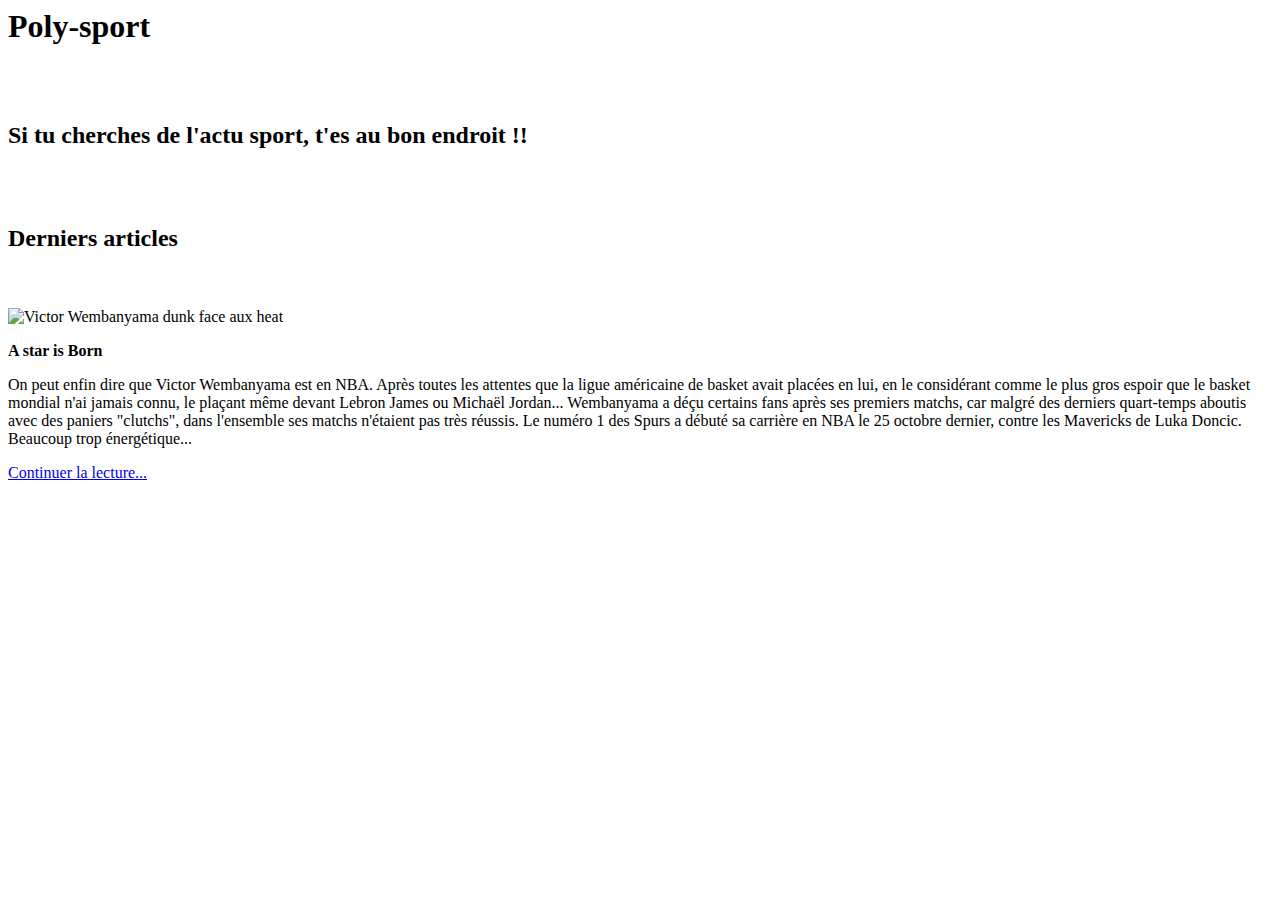
==== index.html @ a3d1ba77 "Add files via upload" ====
<html lang="fr">
<head>
<title><strong>A star is Born</strong></title>
</head>
<link rel="stylesheet" href="style.css">
<link rel="stylesheet" href="article_wemby.html">
<link rel="stylesheet" type="text/css" href="https://fonts.googleapis.com/css2?family=Nunito+Sans:opsz,wght@6..12,200&display=swap">
<link rel="stylesheet" type="text/css" href="https://fonts.googleapis.com/css2?family=Exo+2:wght@300&display=swap">
<body id="page_acceuil">

	<h1 id="titre_site">Poly-sport</strong></h1>
	<br></br>
			<h2>Si tu cherches de l'actu sport, t'es au bon endroit !!</h2>
			<br></br>
				<div class="page_de_présentation">
				<h2 id="articles"><strong>Derniers articles</strong></h2>
				<br></br>
					<div class="presentation_wemby">
					<img src="images/dunk_wemby.jpg" alt="Victor Wembanyama dunk face aux heat" id="dunk_wemby">
						<div class="inside_presentation_wemby">
						<p id="titre_wemby_acceuil"><strong>A star is Born</a></strong></p>
						<p id="paragraphe_acceuil">On peut enfin dire que Victor Wembanyama est en NBA. Après toutes les attentes que la ligue américaine de basket avait placées en lui, en le considérant comme le plus gros espoir que le basket mondial n'ai jamais connu, le plaçant même devant Lebron James ou Michaël Jordan... Wembanyama a déçu certains fans après ses premiers matchs, car malgré des derniers quart-temps aboutis avec des paniers "clutchs", dans l'ensemble ses matchs n'étaient pas très réussis. Le numéro 1 des Spurs a débuté sa carrière en NBA le 25 octobre dernier, contre les Mavericks de Luka Doncic. Beaucoup trop énergétique...</p>
					<p><a href="article_wemby.html" target="_blank" class="lien">Continuer la lecture...</p></div>
					</div>
				</div>
</body>
</html>
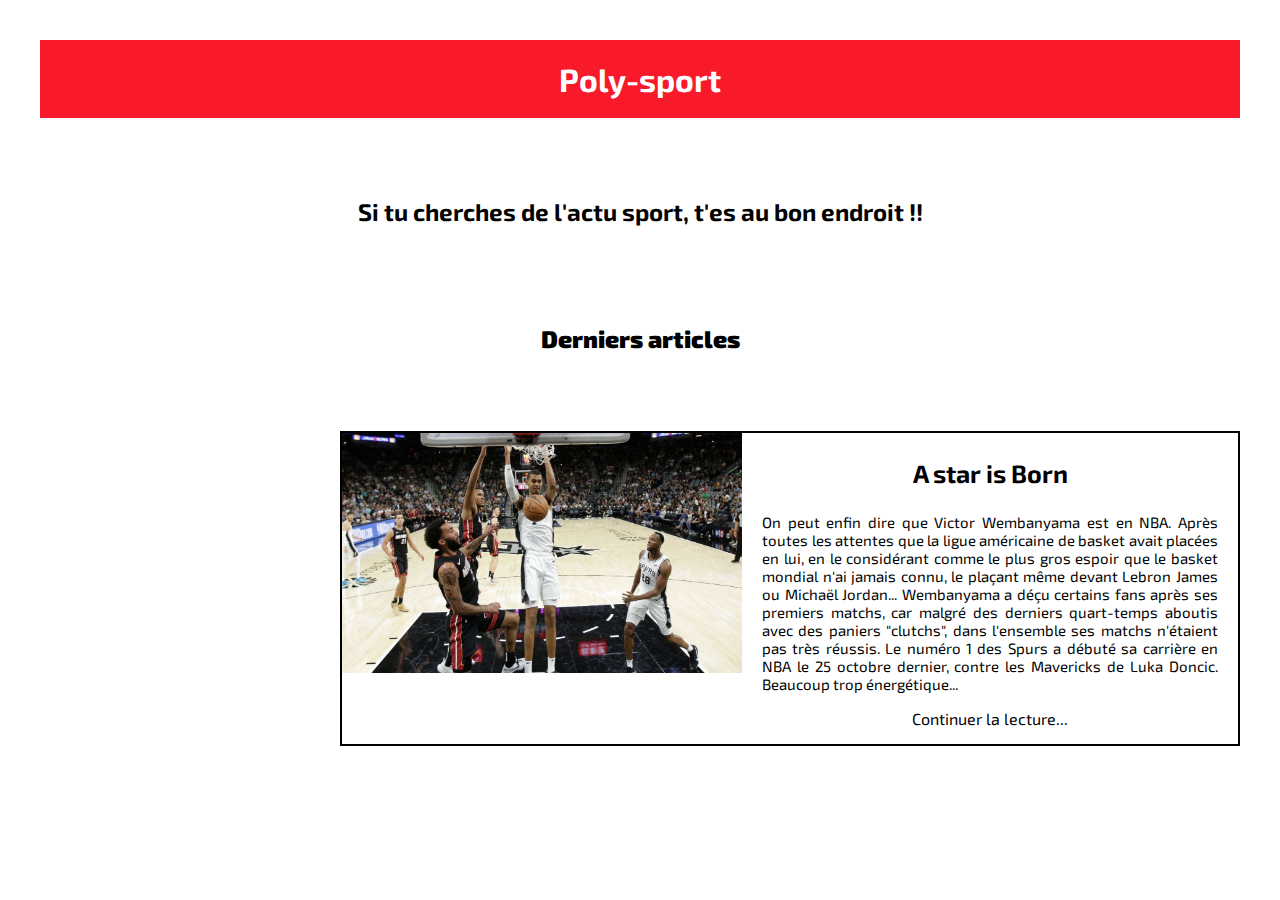
==== commit c49846f7: "Add files via upload" ====
--- a/index.html
+++ b/index.html
@@ -1,11 +1,11 @@
 <html lang="fr">
 <head>
 <title><strong>A star is Born</strong></title>
-</head>
 <link rel="stylesheet" href="style.css">
 <link rel="stylesheet" href="article_wemby.html">
 <link rel="stylesheet" type="text/css" href="https://fonts.googleapis.com/css2?family=Nunito+Sans:opsz,wght@6..12,200&display=swap">
 <link rel="stylesheet" type="text/css" href="https://fonts.googleapis.com/css2?family=Exo+2:wght@300&display=swap">
+</head>
 <body id="page_acceuil">
 
 	<h1 id="titre_site">Poly-sport</strong></h1>
@@ -16,7 +16,7 @@
 				<h2 id="articles"><strong>Derniers articles</strong></h2>
 				<br></br>
 					<div class="presentation_wemby">
-					<img src="images/dunk_wemby.jpg" alt="Victor Wembanyama dunk face aux heat" id="dunk_wemby">
+					<img src="IMAGES/dunk_wemby.jpg" alt="Victor Wembanyama dunk face aux heat" id="dunk_wemby">
 						<div class="inside_presentation_wemby">
 						<p id="titre_wemby_acceuil"><strong>A star is Born</a></strong></p>
 						<p id="paragraphe_acceuil">On peut enfin dire que Victor Wembanyama est en NBA. Après toutes les attentes que la ligue américaine de basket avait placées en lui, en le considérant comme le plus gros espoir que le basket mondial n'ai jamais connu, le plaçant même devant Lebron James ou Michaël Jordan... Wembanyama a déçu certains fans après ses premiers matchs, car malgré des derniers quart-temps aboutis avec des paniers "clutchs", dans l'ensemble ses matchs n'étaient pas très réussis. Le numéro 1 des Spurs a débuté sa carrière en NBA le 25 octobre dernier, contre les Mavericks de Luka Doncic. Beaucoup trop énergétique...</p>
--- a/style.css
+++ b/style.css
@@ -0,0 +1,98 @@
+#page_acceuil{
+	text-align:center;
+	margin: 40px;
+	font-family: 'Exo 2';
+}
+#articles{
+	text-align: center;
+	margin: 40px;
+}
+#titre_site{
+	background-color: #F8192A;
+	padding :20px;
+	color: white;
+}
+.presentation_wemby{
+	display: flex;
+	justify-content: space-between;
+	border: 2px solid black;
+	margin-left: 300px;
+}
+.presentation_wemby #titre_wemby_acceuil{
+	padding: 1.7px auto;
+	text-align: center;
+	font-size: 25px;
+}
+.presentation_wemby #paragraphe_acceuil{
+	padding-left: 20px;
+	padding-right: 20px;
+	text-align: justify;
+	font-size: 15px;
+}
+.presentation_wemby #dunk_wemby{
+	width: 400px;
+	height: 240px;
+}
+#article_wemby{
+	background:#FCCC9C;
+	font-family:'Exo 2';
+	text-align: center;
+	font-size: 17px;
+	line-height: 20px;
+	letter-spacing: 0.3px;
+	width: 1200px;
+	margin: 0 auto;
+	padding:70px 20px 20px 20px;
+	box-shadow:200px 200px 500px #F48C54;
+	border:2px solid black;
+}
+#titre_wemby{
+	font-size: 60px;
+}
+#chapo_wemby{
+	background-color: #F48C54;
+	line-height: 27px;
+	letter-spacing: 0.5px;
+	text-align: justify;
+	padding: 20px;
+	box-shadow: 3px 3px 10px rgb(0, 0, 0, 1.0);
+}
+#Victor_Wembanyama {
+	width:480px;
+	heigh:360px;
+	padding:10px 0px 10px 0px;
+	border-radius: 30px;
+}
+#lien_Victor{
+	text-decoration: none;
+	color: black;
+}
+#lien_Victor:hover{
+	color: #7C7C7C;
+	text-decoration: underline;
+}
+
+.wemby_mavs{
+	display: flex;
+	justify-content: space-between;
+	width: 100%;
+}
+.wemby_mavs #wemby_gauche_article{
+	width: 480px;
+	height: 320px;
+}
+.wemby_mavs #wemby_texte_photo{
+	text-align: justify;
+	padding-left: 10px;
+	padding-right: 10px;
+}
+
+.lien{
+	text-decoration: none;
+	color: black;
+}
+
+.lien:hover{
+	color: #7C7C7C;
+	text-decoration: underline;
+}